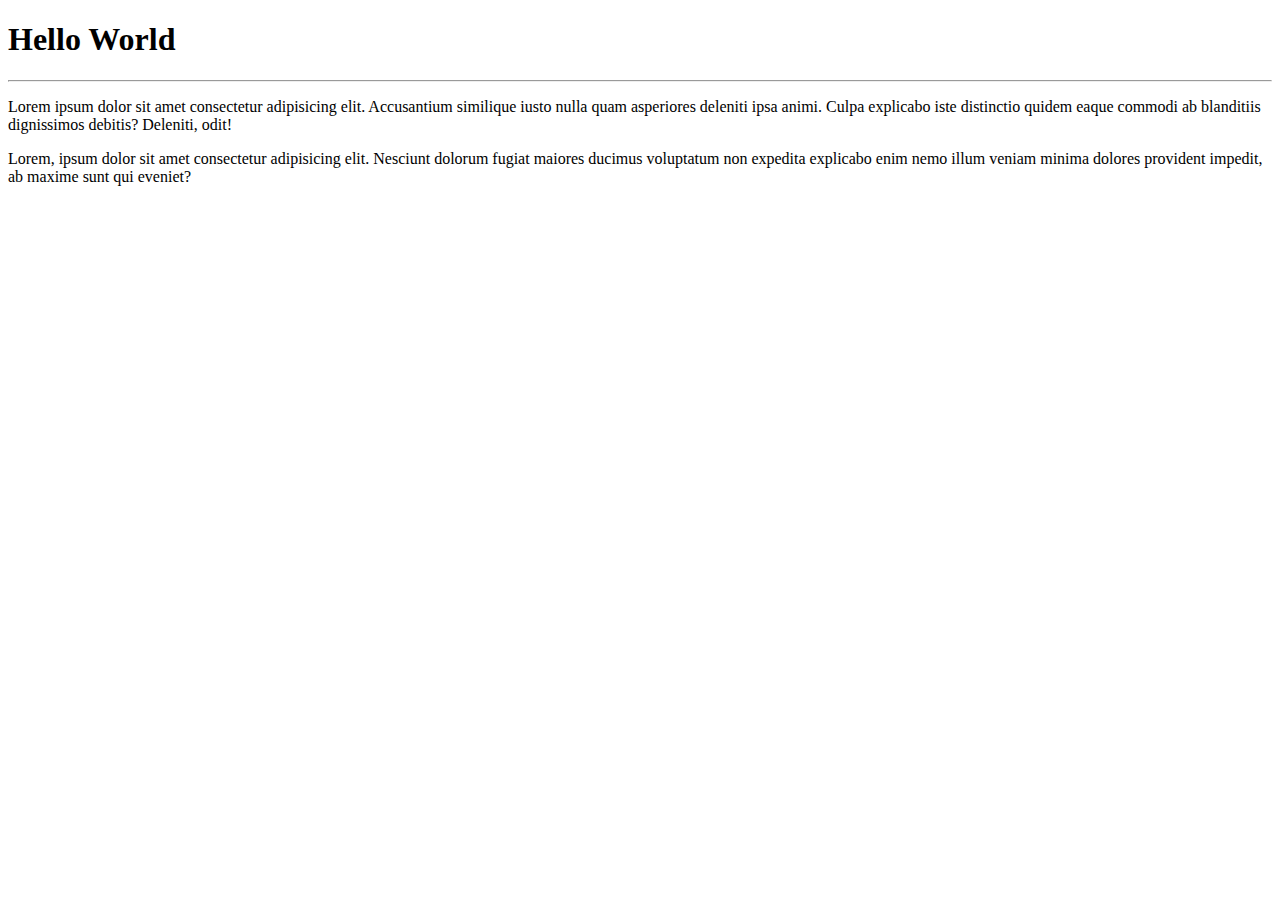
==== example-website/index.html @ 05b9cf30 "Created main website page" ====
<!DOCTYPE html>
<html lang="en">
<head>
    <meta charset="UTF-8">
    <meta name="viewport" content="width=device-width, initial-scale=1.0">
    <title>My first website in a repository </title>
</head>
<body>
    <h1>Hello World</h1>
    <hr>
    <p>Lorem ipsum dolor sit amet consectetur adipisicing elit. Accusantium similique iusto nulla quam asperiores deleniti ipsa animi. Culpa explicabo iste distinctio quidem eaque commodi ab blanditiis dignissimos debitis? Deleniti, odit!</p>
    <p>Lorem, ipsum dolor sit amet consectetur adipisicing elit. Nesciunt dolorum fugiat maiores ducimus voluptatum non expedita explicabo enim nemo illum veniam minima dolores provident impedit, ab maxime sunt qui eveniet?</p>
</body>
</html>
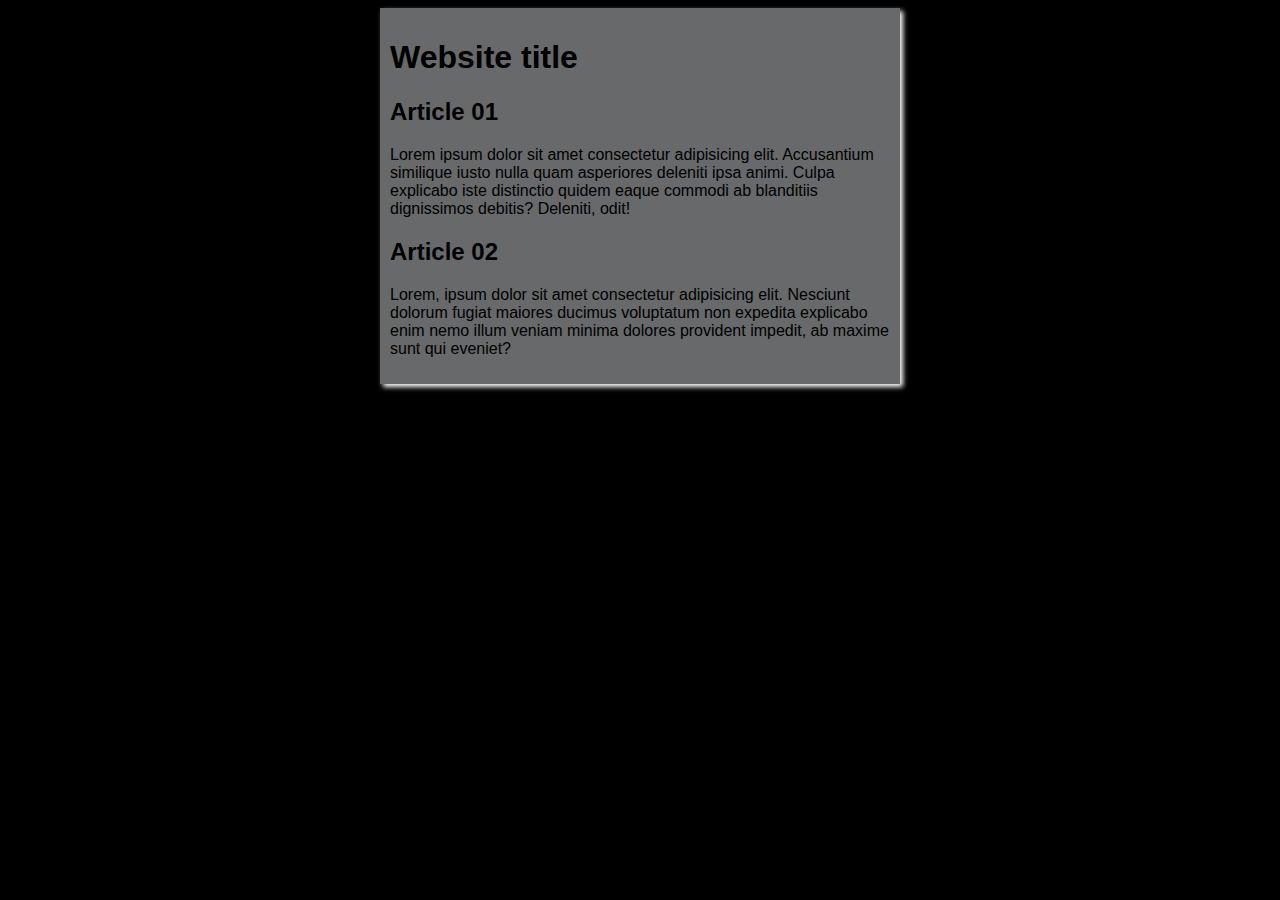
==== commit b0a0c1a4: "Update Design" ====
--- a/example-website/index.html
+++ b/example-website/index.html
@@ -3,12 +3,22 @@
 <head>
     <meta charset="UTF-8">
     <meta name="viewport" content="width=device-width, initial-scale=1.0">
-    <title>My first website in a repository </title>
+    <title>Website title</title>
+    <link rel="stylesheet" href="style.css"
 </head>
 <body>
-    <h1>Hello World</h1>
-    <hr>
-    <p>Lorem ipsum dolor sit amet consectetur adipisicing elit. Accusantium similique iusto nulla quam asperiores deleniti ipsa animi. Culpa explicabo iste distinctio quidem eaque commodi ab blanditiis dignissimos debitis? Deleniti, odit!</p>
-    <p>Lorem, ipsum dolor sit amet consectetur adipisicing elit. Nesciunt dolorum fugiat maiores ducimus voluptatum non expedita explicabo enim nemo illum veniam minima dolores provident impedit, ab maxime sunt qui eveniet?</p>
+    <main>
+        <header>
+            <h1>Website title</h1>
+        </header>
+        <article>
+            <h2>Article 01</h2>
+            <p>Lorem ipsum dolor sit amet consectetur adipisicing elit. Accusantium similique iusto nulla quam asperiores deleniti ipsa animi. Culpa explicabo iste distinctio quidem eaque commodi ab blanditiis dignissimos debitis? Deleniti, odit!</p>
+        </article>
+        <article>
+            <h2>Article 02</h2>
+            <p>Lorem, ipsum dolor sit amet consectetur adipisicing elit. Nesciunt dolorum fugiat maiores ducimus voluptatum non expedita explicabo enim nemo illum veniam minima dolores provident impedit, ab maxime sunt qui eveniet?</p>
+        </article>
+    </main>
 </body>
 </html>--- a/example-website/style.css
+++ b/example-website/style.css
@@ -0,0 +1,16 @@
+* {
+  font-family: Arial, Helvetica, sans-serif;
+  font-size: 16;
+}
+
+body {
+  background-color: black;
+}
+
+main {
+  background-color: rgb(103, 105, 106);
+  width: 500px;
+  margin: auto;
+  padding: 10px;
+  box-shadow: 3px 3px 5px rgb(255, 255, 255);
+}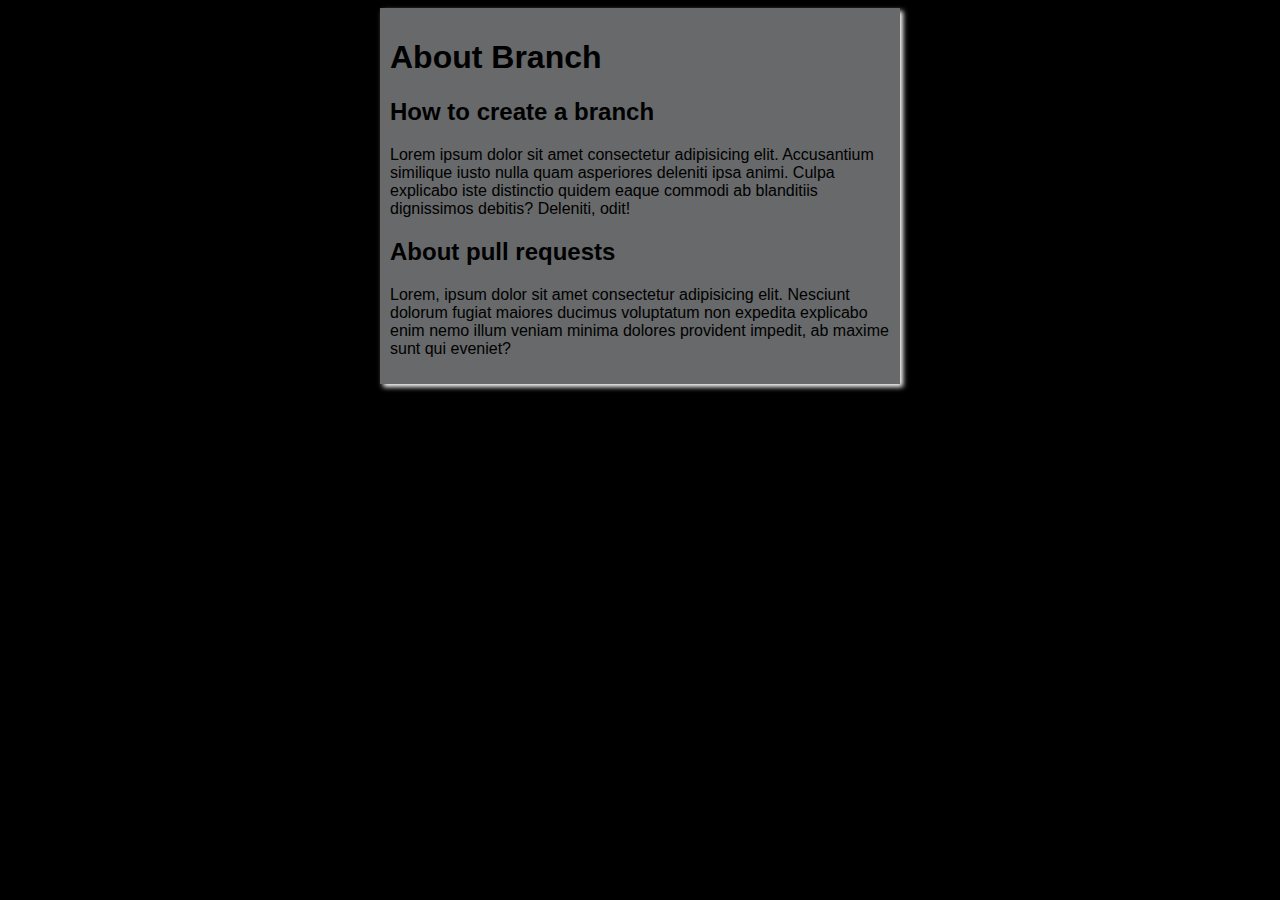
==== commit 2decc90e: "Merge branch 'design'" ====
--- a/example-website/index.html
+++ b/example-website/index.html
@@ -3,20 +3,20 @@
 <head>
     <meta charset="UTF-8">
     <meta name="viewport" content="width=device-width, initial-scale=1.0">
-    <title>Website title</title>
+    <title>All do you need to know about Git and GitHub</title>
     <link rel="stylesheet" href="style.css"
 </head>
 <body>
     <main>
         <header>
-            <h1>Website title</h1>
+            <h1>About Branch</h1>
         </header>
         <article>
-            <h2>Article 01</h2>
+            <h2>How to create a branch</h2>
             <p>Lorem ipsum dolor sit amet consectetur adipisicing elit. Accusantium similique iusto nulla quam asperiores deleniti ipsa animi. Culpa explicabo iste distinctio quidem eaque commodi ab blanditiis dignissimos debitis? Deleniti, odit!</p>
         </article>
         <article>
-            <h2>Article 02</h2>
+            <h2>About pull requests</h2>
             <p>Lorem, ipsum dolor sit amet consectetur adipisicing elit. Nesciunt dolorum fugiat maiores ducimus voluptatum non expedita explicabo enim nemo illum veniam minima dolores provident impedit, ab maxime sunt qui eveniet?</p>
         </article>
     </main>
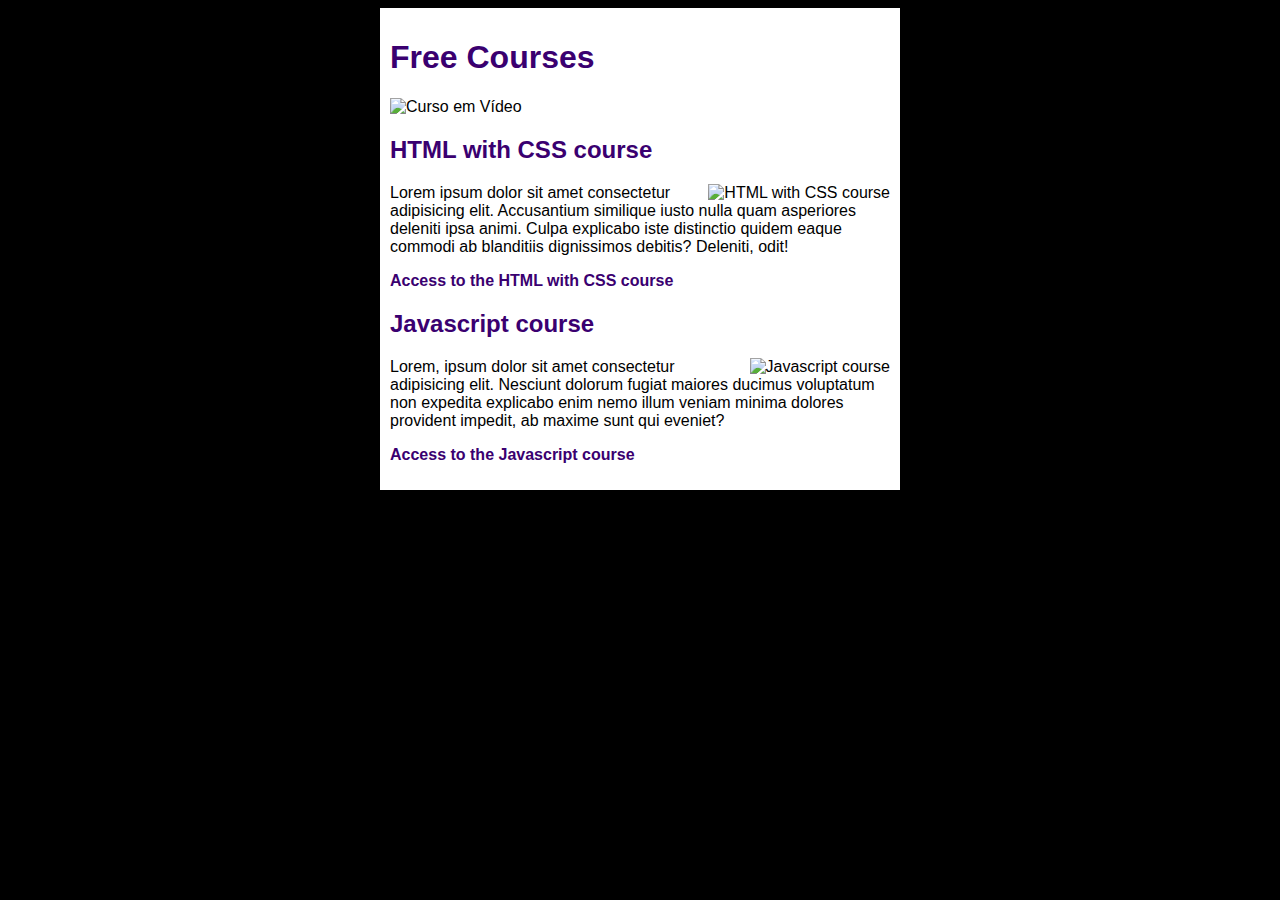
==== commit 63b627de: "changes" ====
--- a/example-website/index.html
+++ b/example-website/index.html
@@ -9,15 +9,20 @@
 <body>
     <main>
         <header>
-            <h1>About Branch</h1>
+            <h1>Free Courses</h1>
+            <img src="" alt="Curso em Vídeo">
         </header>
         <article>
-            <h2>How to create a branch</h2>
+            <h2>HTML with CSS course</h2>
+            <img class="right_side" src="" alt="HTML with CSS course">
             <p>Lorem ipsum dolor sit amet consectetur adipisicing elit. Accusantium similique iusto nulla quam asperiores deleniti ipsa animi. Culpa explicabo iste distinctio quidem eaque commodi ab blanditiis dignissimos debitis? Deleniti, odit!</p>
+            <p><a href="">Access to the HTML with CSS course</a></p>
         </article>
         <article>
-            <h2>About pull requests</h2>
+            <h2>Javascript course</h2>
+            <img class="right_side" src="" alt="Javascript course">
             <p>Lorem, ipsum dolor sit amet consectetur adipisicing elit. Nesciunt dolorum fugiat maiores ducimus voluptatum non expedita explicabo enim nemo illum veniam minima dolores provident impedit, ab maxime sunt qui eveniet?</p>
+            <p><a href="">Access to the Javascript course</a></p>
         </article>
     </main>
 </body>
--- a/example-website/style.css
+++ b/example-website/style.css
@@ -8,9 +8,34 @@
 }
 
 main {
-  background-color: rgb(103, 105, 106);
+  background-color:white;
   width: 500px;
   margin: auto;
   padding: 10px;
-  box-shadow: 3px 3px 5px rgb(255, 255, 255);
-}+  box-shadow: 3px 3px 5px rgba(0, 0, 0.473);
+}
+
+h1 {
+  font-size: 2em;
+  color: rgb(58, 0, 112);
+}
+
+h2 {
+  font-size: 1.5em;
+  color: rgb(58, 0, 112);
+}
+
+img.right_side {
+  float: right;
+}
+a {
+  text-decoration: none;
+  font-weight: bold;
+  color: rgb(58, 0, 112);
+}
+
+a:hover {
+  text-decoration: underline;
+  color: rgb(26, 26, 255);
+}
+
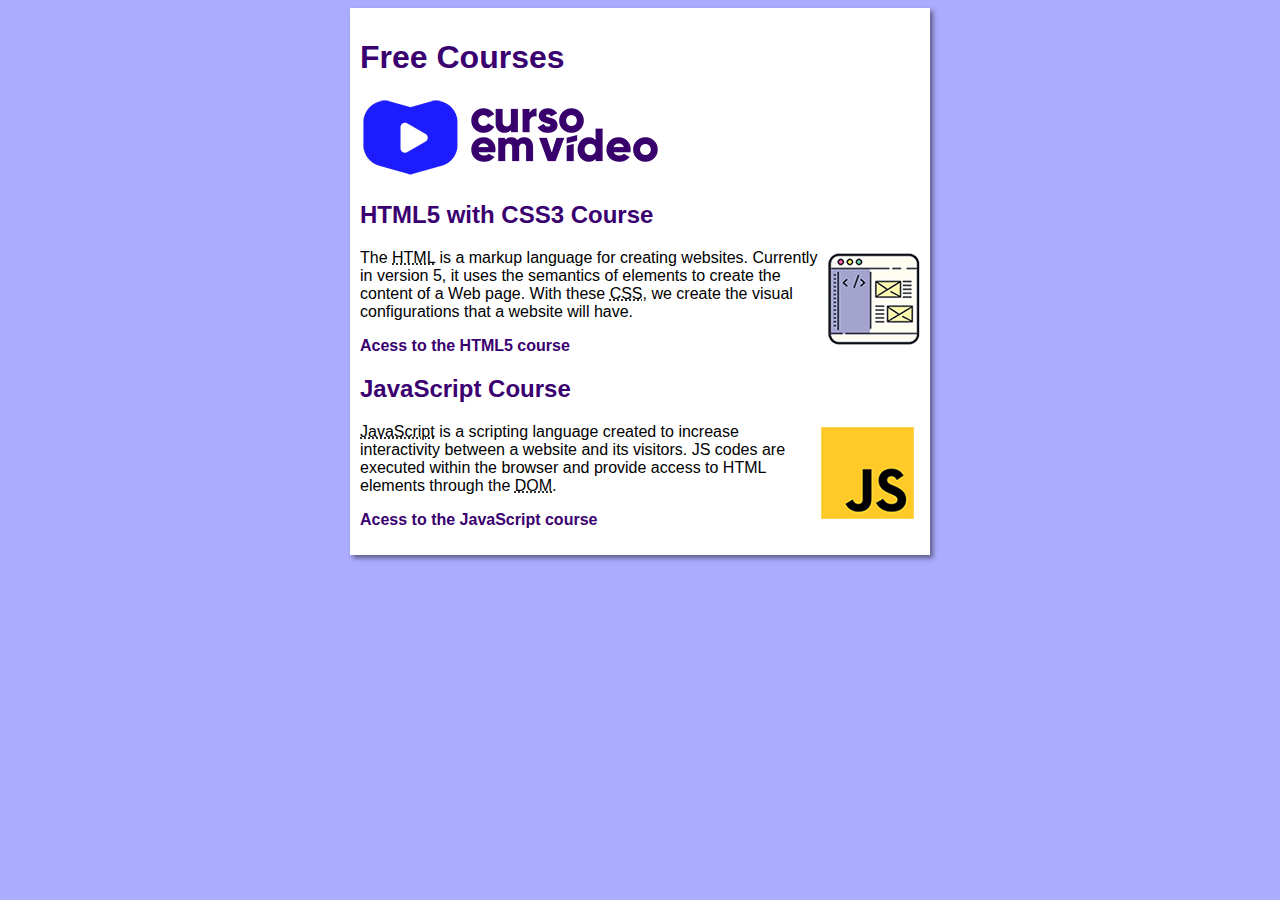
==== commit 6fb7f36a: "Uptade content" ====
--- a/example-website/index.html
+++ b/example-website/index.html
@@ -3,26 +3,26 @@
 <head>
     <meta charset="UTF-8">
     <meta name="viewport" content="width=device-width, initial-scale=1.0">
-    <title>All do you need to know about Git and GitHub</title>
-    <link rel="stylesheet" href="style.css"
+    <title>Curso em Vídeo</title>
+    <link rel="stylesheet" href="styles/style.css">
 </head>
 <body>
     <main>
         <header>
             <h1>Free Courses</h1>
-            <img src="" alt="Curso em Vídeo">
+            <img src="images/curso_em_video_color.png" alt="Curso em Vídeo">
         </header>
         <article>
-            <h2>HTML with CSS course</h2>
-            <img class="right_side" src="" alt="HTML with CSS course">
-            <p>Lorem ipsum dolor sit amet consectetur adipisicing elit. Accusantium similique iusto nulla quam asperiores deleniti ipsa animi. Culpa explicabo iste distinctio quidem eaque commodi ab blanditiis dignissimos debitis? Deleniti, odit!</p>
-            <p><a href="">Access to the HTML with CSS course</a></p>
+            <h2>HTML5 with CSS3 Course</h2>
+            <img class="lado" src="images/html_css_course.png" alt="HTML Course">
+            <p>The <abbr title="HyperText Markup Language">HTML</abbr> is a markup language for creating websites. Currently in version 5, it uses the semantics of elements to create the content of a Web page. With these <abbr title="Cascading Style Sheets">CSS</abbr>, we create the visual configurations that a website will have.</p>
+            <p><a href="html_course.html">Acess to the HTML5 course</a></p>
         </article>
         <article>
-            <h2>Javascript course</h2>
-            <img class="right_side" src="" alt="Javascript course">
-            <p>Lorem, ipsum dolor sit amet consectetur adipisicing elit. Nesciunt dolorum fugiat maiores ducimus voluptatum non expedita explicabo enim nemo illum veniam minima dolores provident impedit, ab maxime sunt qui eveniet?</p>
-            <p><a href="">Access to the Javascript course</a></p>
+            <h2>JavaScript Course</h2>
+            <img class="lado" src="images/javascript_course.png" alt="JS Course">
+            <p><abbr title="JavaScript">JavaScript</abbr> is a scripting language created to increase interactivity between a website and its visitors. JS codes are executed within the browser and provide access to HTML elements through the <abbr title="Document Object Model">DOM</abbr>.</p>
+            <p><a href="js_course.html">Acess to the JavaScript course</a></p>
         </article>
     </main>
 </body>
--- a/example-website/styles/style.css
+++ b/example-website/styles/style.css
@@ -0,0 +1,42 @@
+* {
+  font-family: Arial, Helvetica, sans-serif;
+  font-size: 16px;
+}
+
+body {
+  background-color: #acacff;
+
+}
+
+main {
+  background-color: white;
+  width: 560px;
+  margin: auto;
+  padding: 10px;
+  box-shadow: 3px 3px 5px rgba(0, 0, 0, 0.473);
+}
+
+h1 {
+  font-size: 2em;
+  color: rgb(58, 0, 112);
+}
+
+h2 {
+  font-size: 1.5em;
+  color: rgb(58, 0, 112);
+}
+
+img.lado {
+  float: right;
+}
+
+a {
+  text-decoration: none;
+  font-weight: bold;
+  color: rgb(58, 0, 112);
+}
+
+a:hover {
+  text-decoration: underline;
+  color: rgb(26, 26, 255);
+}